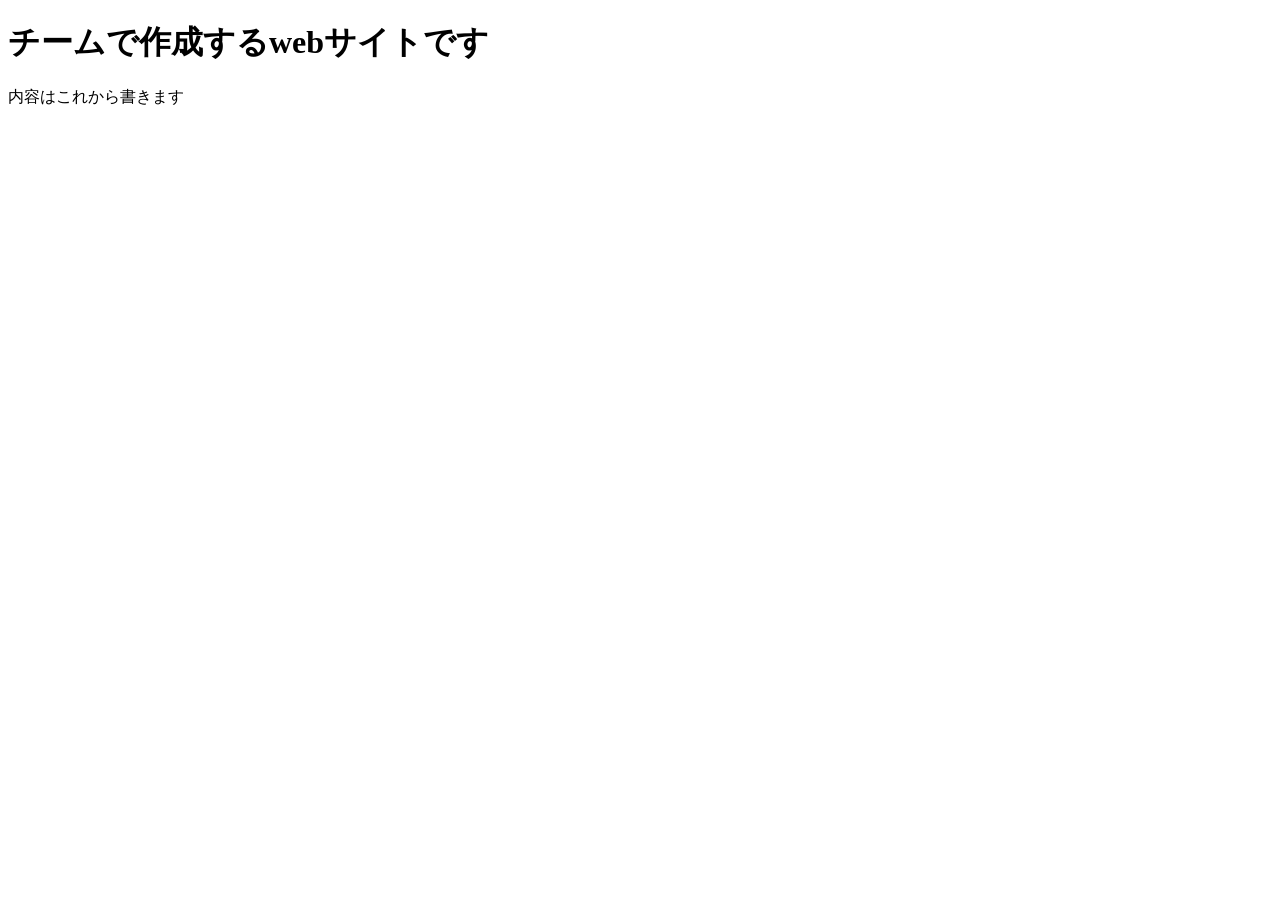
==== index.html @ 3efe9ccd "index.htmlの基本構成の作成" ====
<!DOCTYPE html>
<html lang="ja">
    <head>
        <meta charset="UTF-8">
        <title>チームで作るwebサイト</title>
    </head>
    <body>
        <h1>チームで作成するwebサイトです</h1>
        <p>内容はこれから書きます</p>
    </body>
</html>
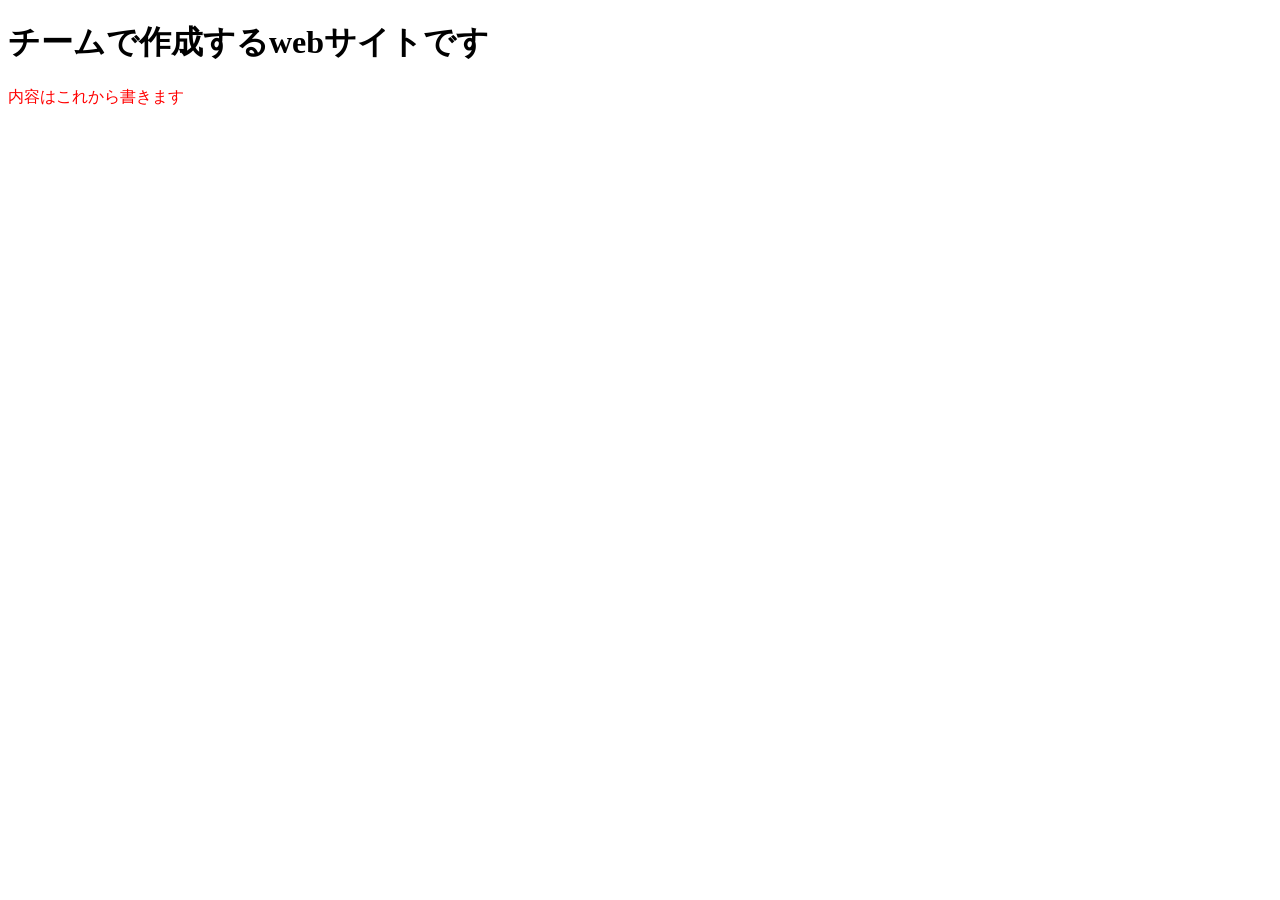
==== commit 4a01798a: "メインページのcssの基本構成を作成" ====
--- a/index.html
+++ b/index.html
@@ -3,9 +3,10 @@
     <head>
         <meta charset="UTF-8">
         <title>チームで作るwebサイト</title>
+        <link rel="stylesheet" href="css/style.css">
     </head>
     <body>
         <h1>チームで作成するwebサイトです</h1>
-        <p>内容はこれから書きます</p>
+        <p class="red">内容はこれから書きます</p>
     </body>
 </html>
--- a/css/style.css
+++ b/css/style.css
@@ -0,0 +1,3 @@
+.red{
+    color: red;
+}
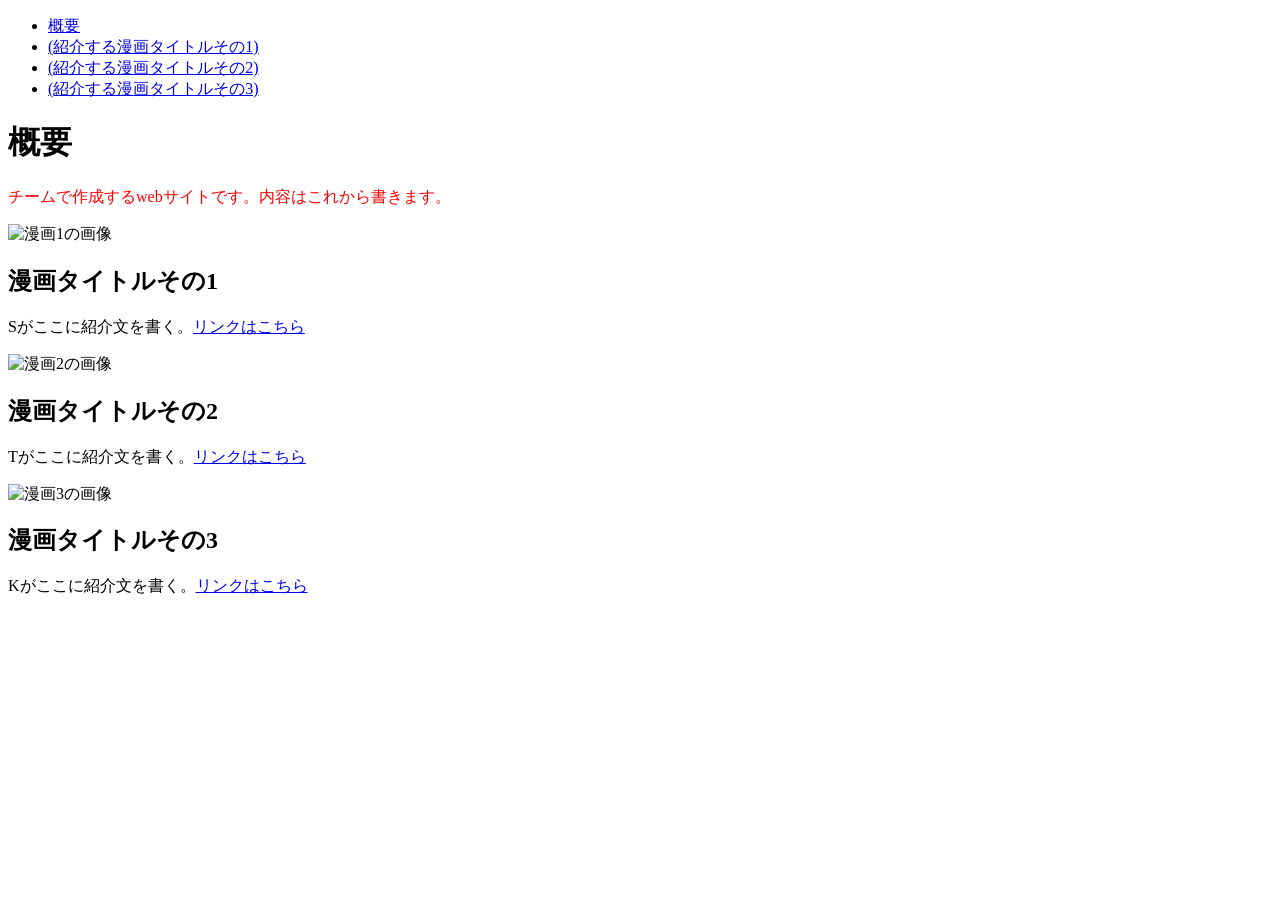
==== commit 379a8d57: "Update index.html 改めてコミットします。" ====
--- a/index.html
+++ b/index.html
@@ -6,7 +6,27 @@
         <link rel="stylesheet" href="css/style.css">
     </head>
     <body>
-        <h1>チームで作成するwebサイトです</h1>
-        <p class="red">内容はこれから書きます</p>
+        <div class="sidebar">
+            <ul>
+                <li><a href="#id1">概要</a></li>
+                <li><a href="#id2">(紹介する漫画タイトルその1)</a></li>
+                <li><a href="#id3">(紹介する漫画タイトルその2)</a></li>
+                <li><a href="#id4">(紹介する漫画タイトルその3)</a></li>
+            </ul>
+        </div>
+        <h1 id="id1">概要</h1>
+        <p class="red">チームで作成するwebサイトです。内容はこれから書きます。</p>
+        
+        <img src="ここに画像のパスまたはリンクを載せる" alt="漫画1の画像">
+        <h2 id="id2">漫画タイトルその1</h2>
+        <p>Sがここに紹介文を書く。<a href="Seiryu.html" >リンクはこちら</a></p>
+        
+        <img src="ここに画像のパスまたはリンクを載せる" alt="漫画2の画像">
+        <h2 id="id3">漫画タイトルその2</h2>
+        <p>Tがここに紹介文を書く。<a href="taichi.html" >リンクはこちら</a></p>
+        
+        <img src="ここに画像のパスまたはリンクを載せる" alt="漫画3の画像">
+        <h2 id="id4">漫画タイトルその3</h2>
+        <p>Kがここに紹介文を書く。<a href="kairi.html" >リンクはこちら</a></p>
     </body>
 </html>
